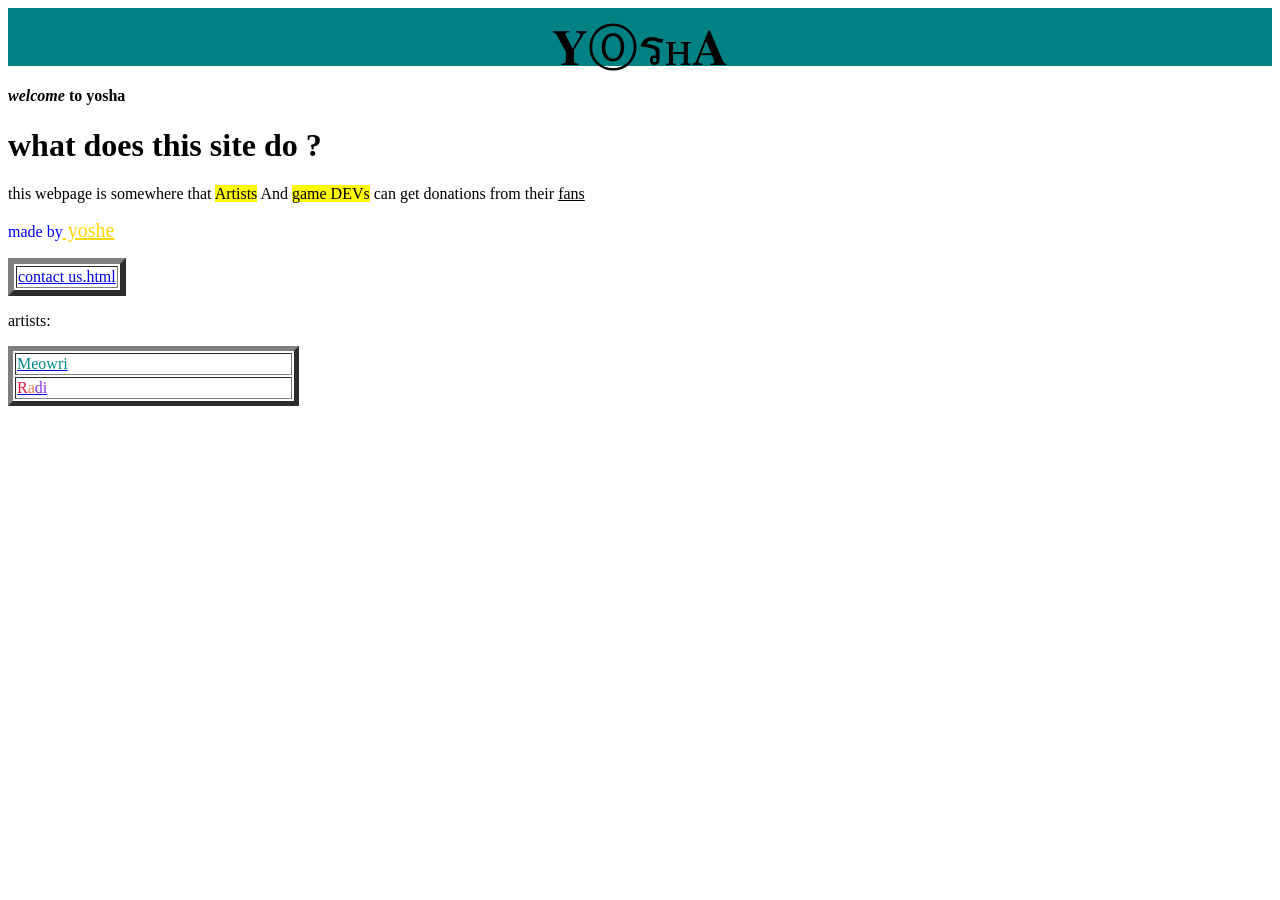
==== index.html @ 95bece5a "Add files via upload" ====
<!doctype html>
<html>
<head>
<meta charset="utf-8">
<title>yoshe 3.0</title>
<link href="index.css" rel="stylesheet" type="text/css">
	
	   <header style="text-align-last: center; font-size: 50px"> 𝐘Ⓞรн𝐀</header>
	
	
	
	
	
</head>
<body>
<h4> <b><i>welcome</i></b> to yosha </h4>
	<h1> what does this site do ?</h1>
	<p> this webpage is somewhere that 
    <mark>Artists</mark> And <mark>game DEVs</mark> can get donations from their <ins>fans</ins> </p>
<p style="color: blue"> made by<span style="color: gold ;font: italic ;font-size: 20px"><ins> yo<span style="font: lighter">she</span></span></span></ins></p>


<table border="6px">
	<tr >
		<td bordercolor="rgba(0,0,0,1.00)">
<a href="contact us.html">contact us.html</a>
		</td>	
    </tr> 
</table>

<p> artists:</p>

<body>
	<table border="5px"  ,style width="23%">
	   <tr>
		  <td style="color: darkcyan"><a href="meowry.html"> <span style="color: darkcyan">Meowri</span></td>
		</tr> 
		
		<tr>
			<td><a href="radi-1.html"><span style="color: crimson">R</span><span style="color: coral">a</span><span style="color:blueviolet">di</span><br></a> </td>
		</tr>
	</table>


</body>
</html>
---- index.css ----
@charset "utf-8";
header{
	 background-color:#008183;
	height: 58px;
	  font-size: 30px

	
	
	
	
	
      }
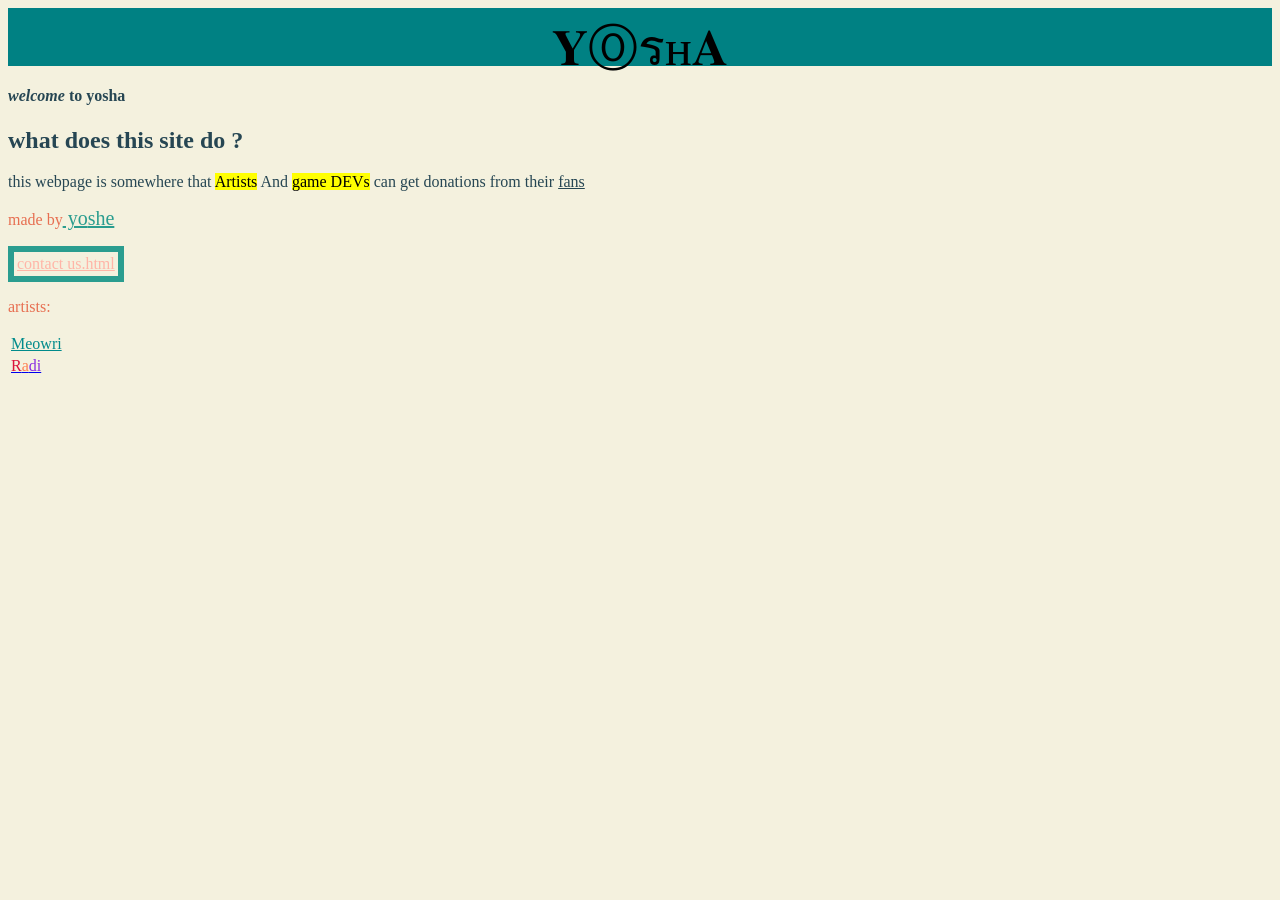
==== commit ae223563: "Add files via upload" ====
--- a/index.html
+++ b/index.html
@@ -2,7 +2,7 @@
 <html>
 <head>
 <meta charset="utf-8">
-<title>yoshe 3.0</title>
+<title>yoshe 4.0</title>
 <link href="index.css" rel="stylesheet" type="text/css">
 	
 	   <header style="text-align-last: center; font-size: 50px"> 𝐘Ⓞรн𝐀</header>
@@ -12,35 +12,50 @@
 	
 	
 </head>
-<body>
-<h4> <b><i>welcome</i></b> to yosha </h4>
-	<h1> what does this site do ?</h1>
-	<p> this webpage is somewhere that 
+<body style="background-color: #F4F1DE">
+	
+	
+	
+	<article>
+<h4 style="font: oblique; color: #264653"> <b><i>welcome</i></b> to yosha </h4>
+	<h1 style="font: oblique; color: #264653"> what does this site do ?</h1>
+	<p style="font: oblique; color: #264653"> this webpage is somewhere that 
     <mark>Artists</mark> And <mark>game DEVs</mark> can get donations from their <ins>fans</ins> </p>
-<p style="color: blue"> made by<span style="color: gold ;font: italic ;font-size: 20px"><ins> yo<span style="font: lighter">she</span></span></span></ins></p>
+<p style="color: #E76F51"> made by<span style="color: #2A9D8F;font: italic ;font-size: 20px" style="font: oblique; color: #264653"><ins> yo<span style="font: lighter">she</span></span></span></ins></p>
 
 
-<table border="6px">
-	<tr >
-		<td bordercolor="rgba(0,0,0,1.00)">
-<a href="contact us.html">contact us.html</a>
-		</td>	
+
+<table style="border: 6px solid  #2A9D8F;"> 
+    <tr>
+        <td>
+            <a href="contact us.html" style="color: #FFB5A7">contact us.html</a>
+        </td>	
     </tr> 
 </table>
 
-<p> artists:</p>
-
-<body>
-	<table border="5px"  ,style width="23%">
-	   <tr>
-		  <td style="color: darkcyan"><a href="meowry.html"> <span style="color: darkcyan">Meowri</span></td>
-		</tr> 
-		
-		<tr>
-			<td><a href="radi-1.html"><span style="color: crimson">R</span><span style="color: coral">a</span><span style="color:blueviolet">di</span><br></a> </td>
-		</tr>
-	</table>
+<p style="color:#E76F51"> artists:</p>
 
 
+<table > 
+    <tr>
+        <td style="color: darkcyan">
+            <a href="meowry.html" style="color: darkcyan">Meowri</a>
+        </td>
+    </tr>
+    <tr>
+        <td>
+            <a href="radi-1.html">
+                <span style="color: crimson">R</span><span style="color: coral">a</span><span style="color:blueviolet">di</span>
+            </a>
+        </td>
+    </tr>
+</table>
+
+
+	</article> 
+
+<footer></footer>
+
+	
 </body>
 </html>
--- a/index.css
+++ b/index.css
@@ -2,11 +2,14 @@
 header{
 	 background-color:#008183;
 	height: 58px;
-	  font-size: 30px
+	  font-size: 30px }
 
+
+article{
 	
 	
 	
 	
 	
-      }+	
+}
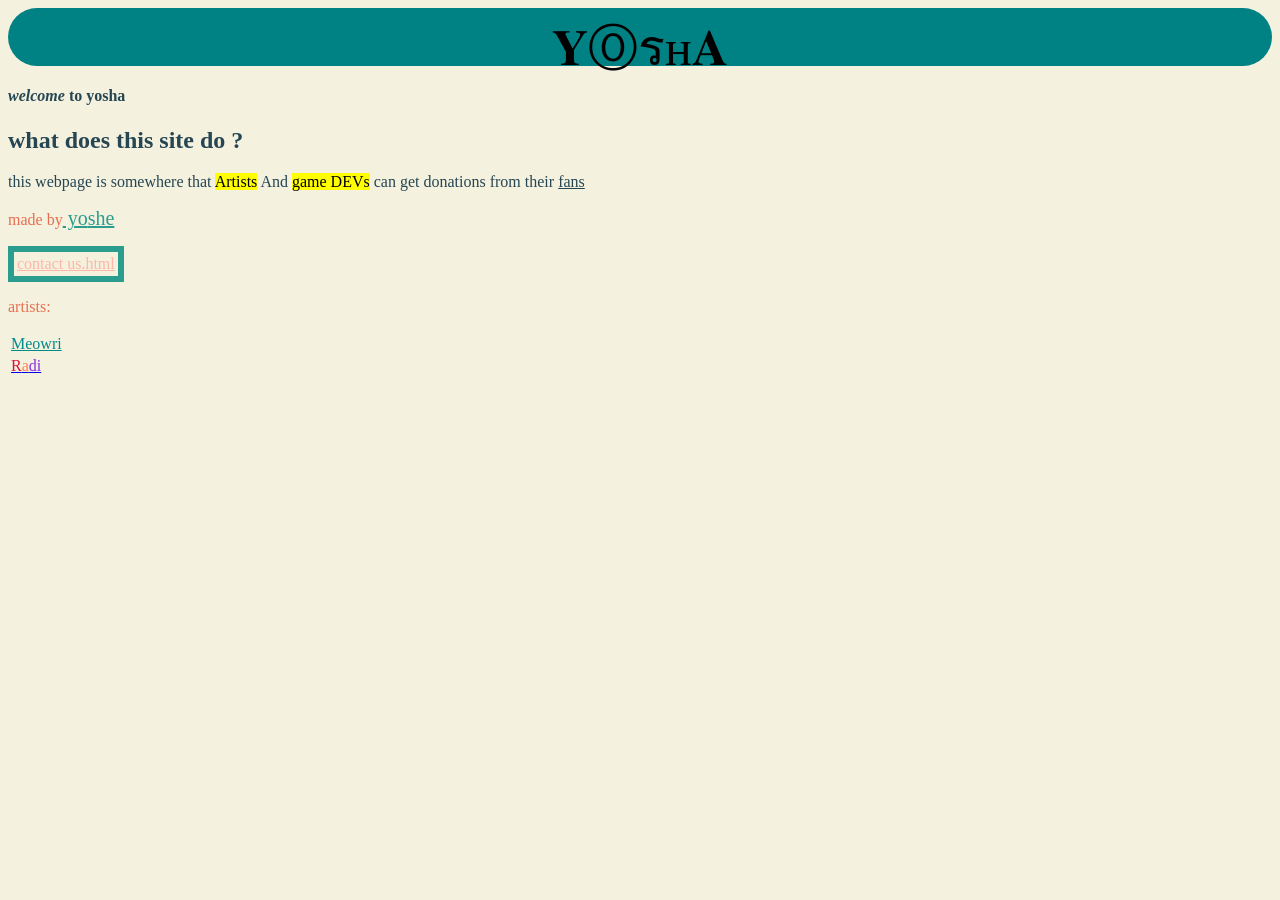
==== commit 3ba20791: "Add files via upload" ====
--- a/index.html
+++ b/index.html
@@ -5,8 +5,7 @@
 <title>yoshe 4.0</title>
 <link href="index.css" rel="stylesheet" type="text/css">
 	
-	   <header style="text-align-last: center; font-size: 50px"> 𝐘Ⓞรн𝐀</header>
-	
+	  <header style="text-align-last: center; font-size: 50px" class="table"> 𝐘Ⓞรн𝐀</header>
 	
 	
 	
--- a/index.css
+++ b/index.css
@@ -12,4 +12,6 @@
 	
 	
 	
-}+}
+
+.table{  border-radius: 40px;                                   }
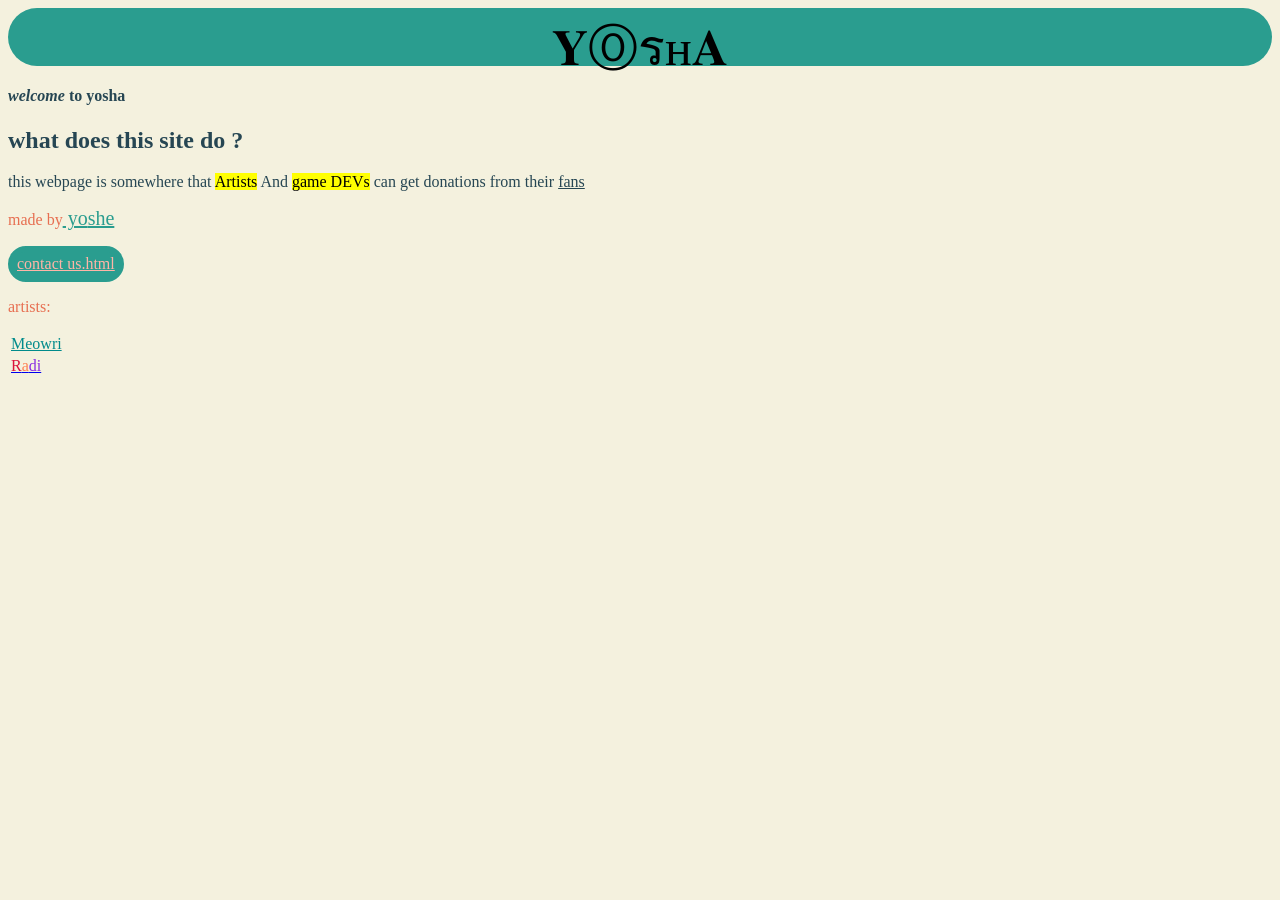
==== commit 1f25ca8d: "Add files via upload" ====
--- a/index.html
+++ b/index.html
@@ -24,7 +24,7 @@
 
 
 
-<table style="border: 6px solid  #2A9D8F;"> 
+<table style="border: 6px solid  #2A9D8F;" class="contactus"> 
     <tr>
         <td>
             <a href="contact us.html" style="color: #FFB5A7">contact us.html</a>
--- a/index.css
+++ b/index.css
@@ -1,6 +1,6 @@
 @charset "utf-8";
 header{
-	 background-color:#008183;
+	 background-color:#2A9D8F;
 	height: 58px;
 	  font-size: 30px }
 
@@ -15,3 +15,4 @@
 }
 
 .table{  border-radius: 40px;                                   }
+.contactus{      border-radius: 25px; background-color: #2A9D8F}
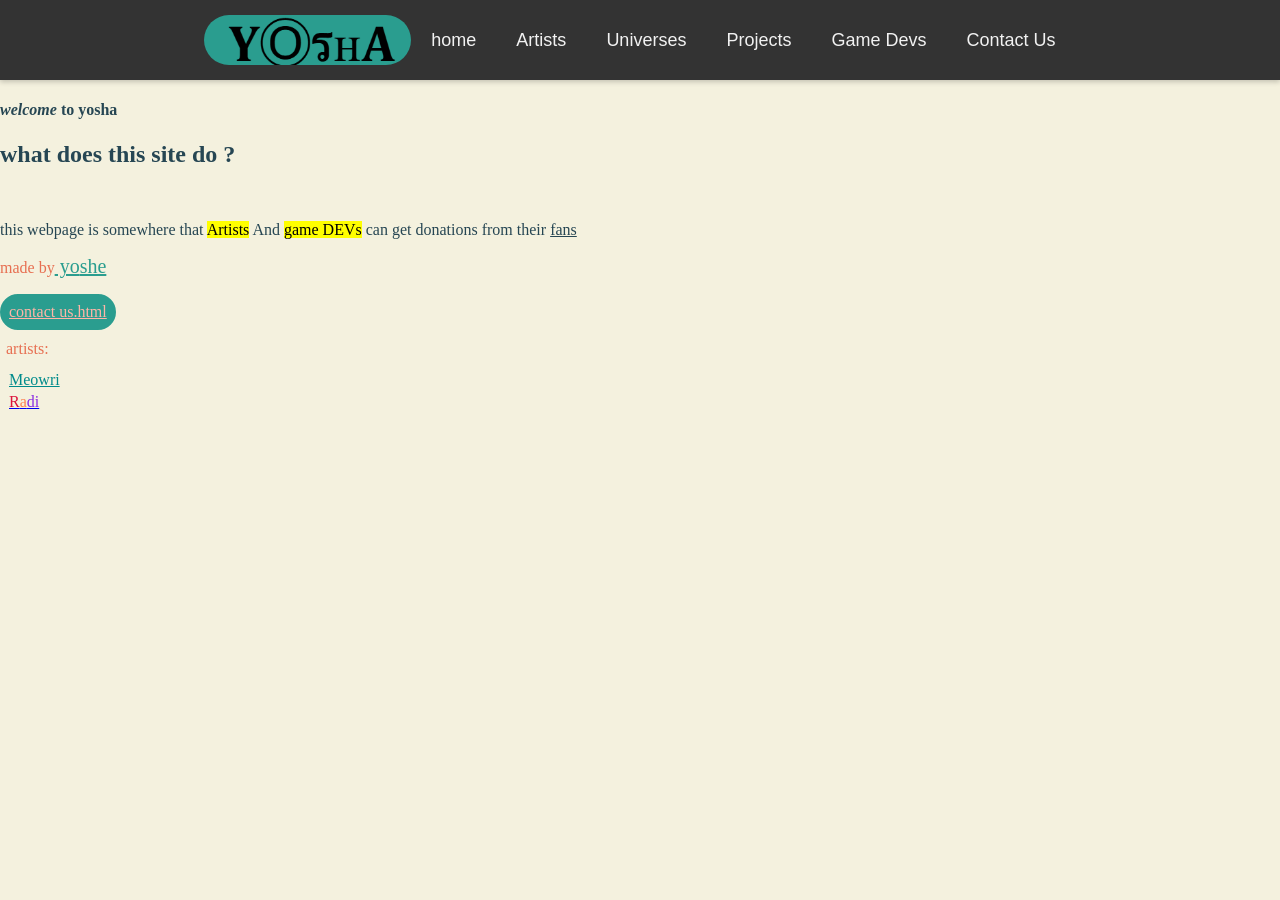
==== commit 2b1fe6be: "Add files via upload" ====
--- a/index.html
+++ b/index.html
@@ -5,8 +5,18 @@
 <title>yoshe 4.0</title>
 <link href="index.css" rel="stylesheet" type="text/css">
 	
-	  <header style="text-align-last: center; font-size: 50px" class="table"> 𝐘Ⓞรн𝐀</header>
 	
+	
+<div class="modern-navbar">
+  <div class="logo"><img src="logo.png">  </div>
+	<a href="index.html">home</a>
+    <a href="">Artists</a>
+    <a href="#">Universes</a>
+    <a href="#">Projects</a>
+    <a href="#">Game Devs</a>
+    <a href="contact us.html">Contact Us</a>
+</div>
+                                             
 	
 	
 	
@@ -18,7 +28,8 @@
 	<article>
 <h4 style="font: oblique; color: #264653"> <b><i>welcome</i></b> to yosha </h4>
 	<h1 style="font: oblique; color: #264653"> what does this site do ?</h1>
-	<p style="font: oblique; color: #264653"> this webpage is somewhere that 
+	<p>&nbsp;</p>
+<p style="font: oblique; color: #264653"> this webpage is somewhere that 
     <mark>Artists</mark> And <mark>game DEVs</mark> can get donations from their <ins>fans</ins> </p>
 <p style="color: #E76F51"> made by<span style="color: #2A9D8F;font: italic ;font-size: 20px" style="font: oblique; color: #264653"><ins> yo<span style="font: lighter">she</span></span></span></ins></p>
 
@@ -32,10 +43,10 @@
     </tr> 
 </table>
 
-<p style="color:#E76F51"> artists:</p>
+<p style="color:#E76F51" class="dont-worry"> artists:</p>
 
 
-<table > 
+<table class="dont-worry" > 
     <tr>
         <td style="color: darkcyan">
             <a href="meowry.html" style="color: darkcyan">Meowri</a>
@@ -43,7 +54,7 @@
     </tr>
     <tr>
         <td>
-            <a href="radi-1.html">
+            <a href="radi.html">
                 <span style="color: crimson">R</span><span style="color: coral">a</span><span style="color:blueviolet">di</span>
             </a>
         </td>
@@ -53,8 +64,10 @@
 
 	</article> 
 
-<footer></footer>
+
+
+<footer class="class"></footer>
 
 	
 </body>
-</html>
+</html>
--- a/index.css
+++ b/index.css
@@ -1,8 +1,10 @@
 @charset "utf-8";
 header{
 	 background-color:#2A9D8F;
-	height: 58px;
-	  font-size: 30px }
+	height: 80px;
+	  font-size: 50px;
+margin:0px;
+}
 
 
 article{
@@ -14,5 +16,57 @@
 	
 }
 
-.table{  border-radius: 40px;                                   }
-.contactus{      border-radius: 25px; background-color: #2A9D8F}+
+.contactus{      border-radius: 25px; background-color: #2A9D8F}
+.class{ margin: 0px; padding: 0px; background-color:    #2A9D8F                           }
+body{  margin: 0px; padding: 0px                               }
+.dont-worry{ margin: 10px 3px 3px 6px;                                    }
+
+
+.modern-navbar {
+    background-color: #333; 
+    overflow: hidden;     
+    display: flex;          
+    justify-content: center; 
+    align-items: center;   
+    padding: 15px 0;      
+    width: 100%;            
+    box-shadow: 0 2px 5px rgba(0,0,0,0.2); 
+}
+
+.modern-navbar a {
+    color: #f2f2f2;           
+    text-align: center;     
+    padding: 14px 20px;    
+    text-decoration: none;  
+    font-size: 18px;        
+    font-family: 'Arial', sans-serif; 
+    transition: background-color 0.3s ease, color 0.3s ease;
+	border-radius: 40px;
+}
+
+
+.modern-navbar a:hover {
+    background-color: #ddd; 
+    color: #333;    
+}
+
+
+
+.modern-navbar a.button {
+    background-color: #04AA6D;  
+    color: white;
+    border-radius: 5px; 
+	margin-left: 30px;}
+
+.modern-navbar a.button:hover {
+    background-color: #038a57;
+}
+
+.logo img{
+	height: 50px;
+	display: block;
+	border-radius: 40px;
+	
+	
+}
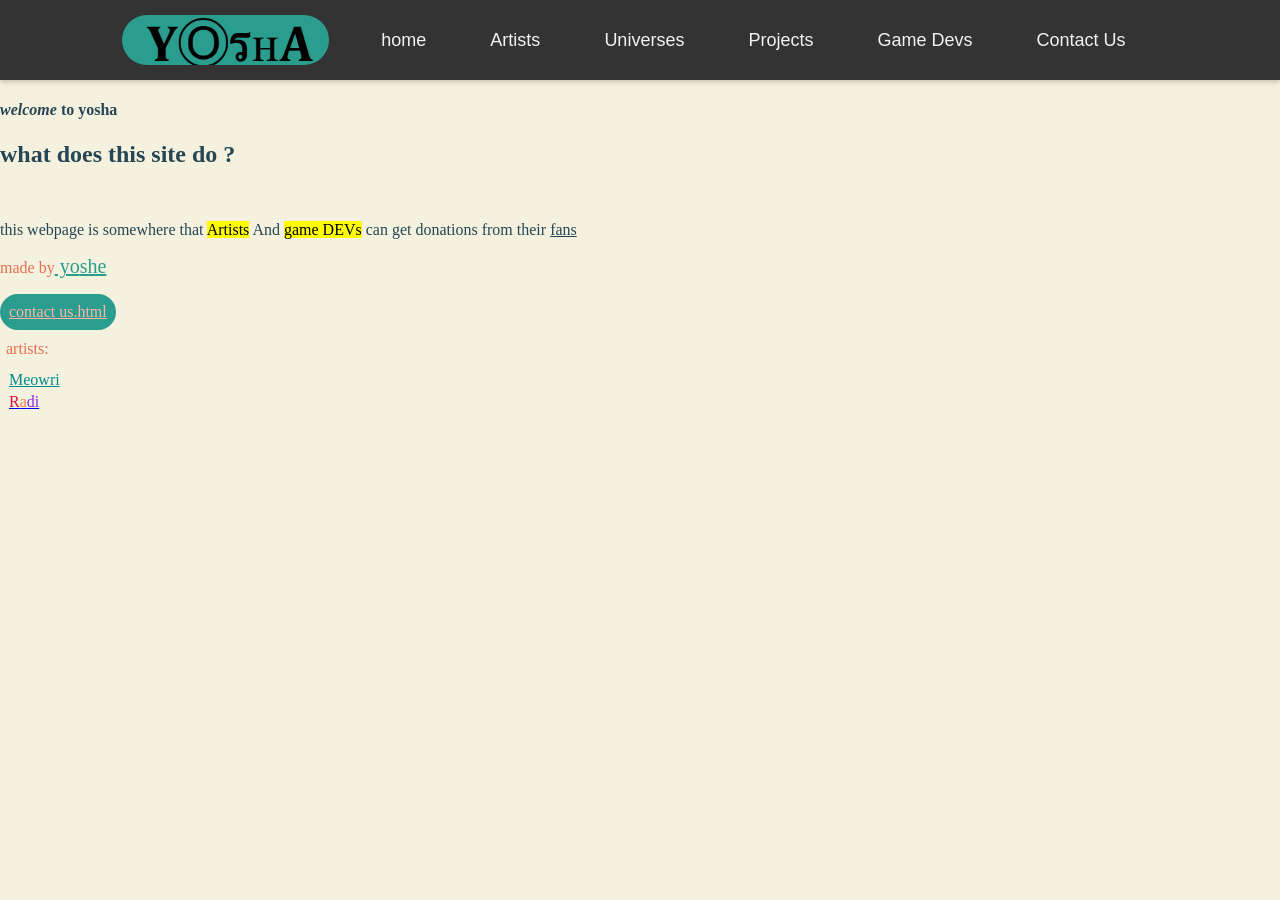
==== commit ecca10b4: "Add files via upload" ====
--- a/index.html
+++ b/index.html
@@ -10,7 +10,7 @@
 <div class="modern-navbar">
   <div class="logo"><img src="logo.png">  </div>
 	<a href="index.html">home</a>
-    <a href="">Artists</a>
+    <a href="Artists.html">Artists</a>
     <a href="#">Universes</a>
     <a href="#">Projects</a>
     <a href="#">Game Devs</a>
--- a/index.css
+++ b/index.css
@@ -23,13 +23,14 @@
 .dont-worry{ margin: 10px 3px 3px 6px;                                    }
 
 
+
 .modern-navbar {
     background-color: #333; 
     overflow: hidden;     
     display: flex;          
     justify-content: center; 
     align-items: center;   
-    padding: 15px 0;      
+    padding: 15px 0%;      
     width: 100%;            
     box-shadow: 0 2px 5px rgba(0,0,0,0.2); 
 }
@@ -37,7 +38,7 @@
 .modern-navbar a {
     color: #f2f2f2;           
     text-align: center;     
-    padding: 14px 20px;    
+    padding: 14px 32px;    
     text-decoration: none;  
     font-size: 18px;        
     font-family: 'Arial', sans-serif; 
@@ -66,7 +67,10 @@
 .logo img{
 	height: 50px;
 	display: block;
-	border-radius: 40px;
+	border-radius: 40px
 	
+}
 	
-}+
+body{  margin: 0px; padding: 0px                               }
+.logo{padding-right: 20px}
